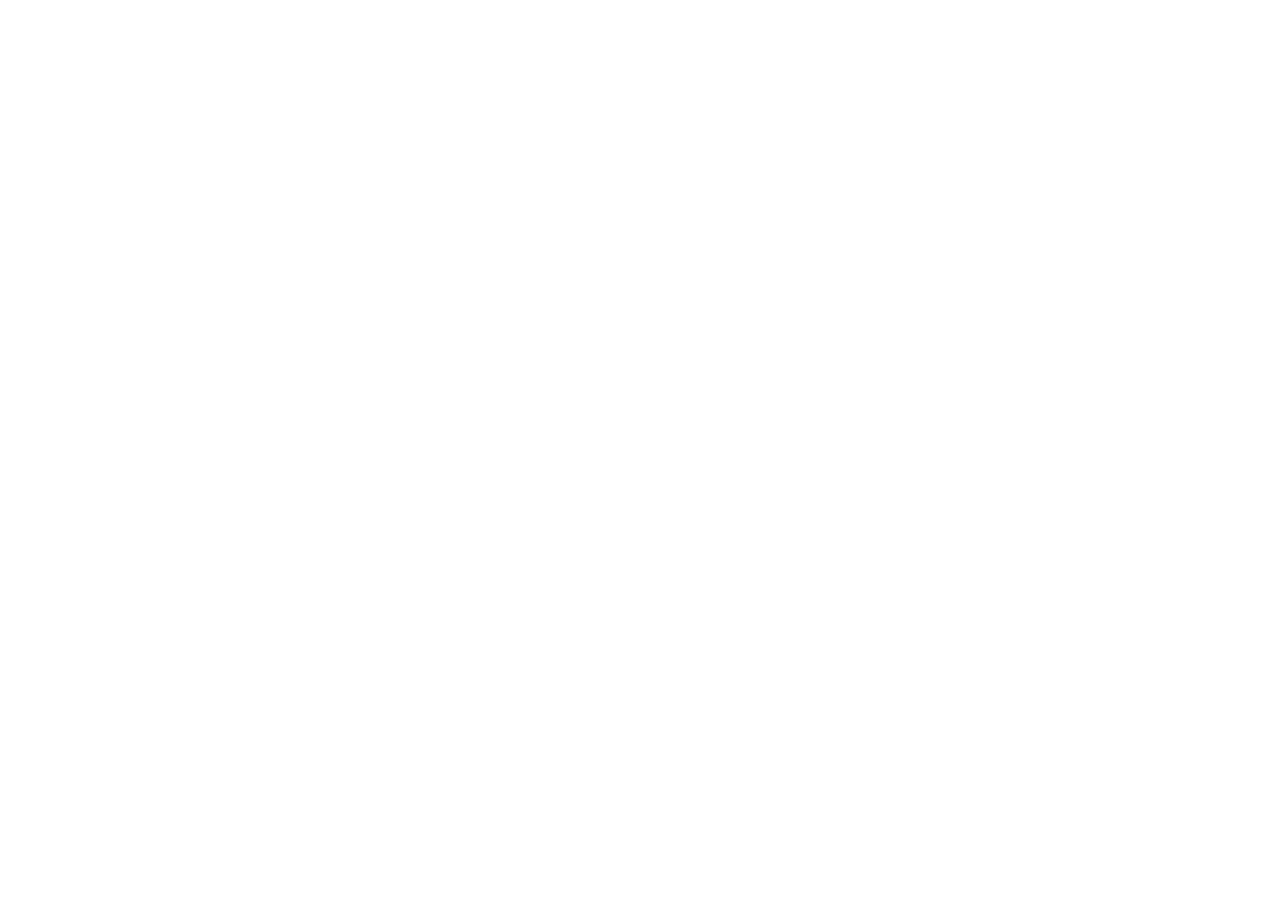
==== index.html @ ea7b30e8 "" ====
<!DOCTYPE html>
<html lang="en">
<head>
    <meta charset="UTF-8">
    <meta name="viewport" content="width=device-width, initial-scale=1.0">
    <title>Document</title>
</head>
<body>
    
</body>
</html>
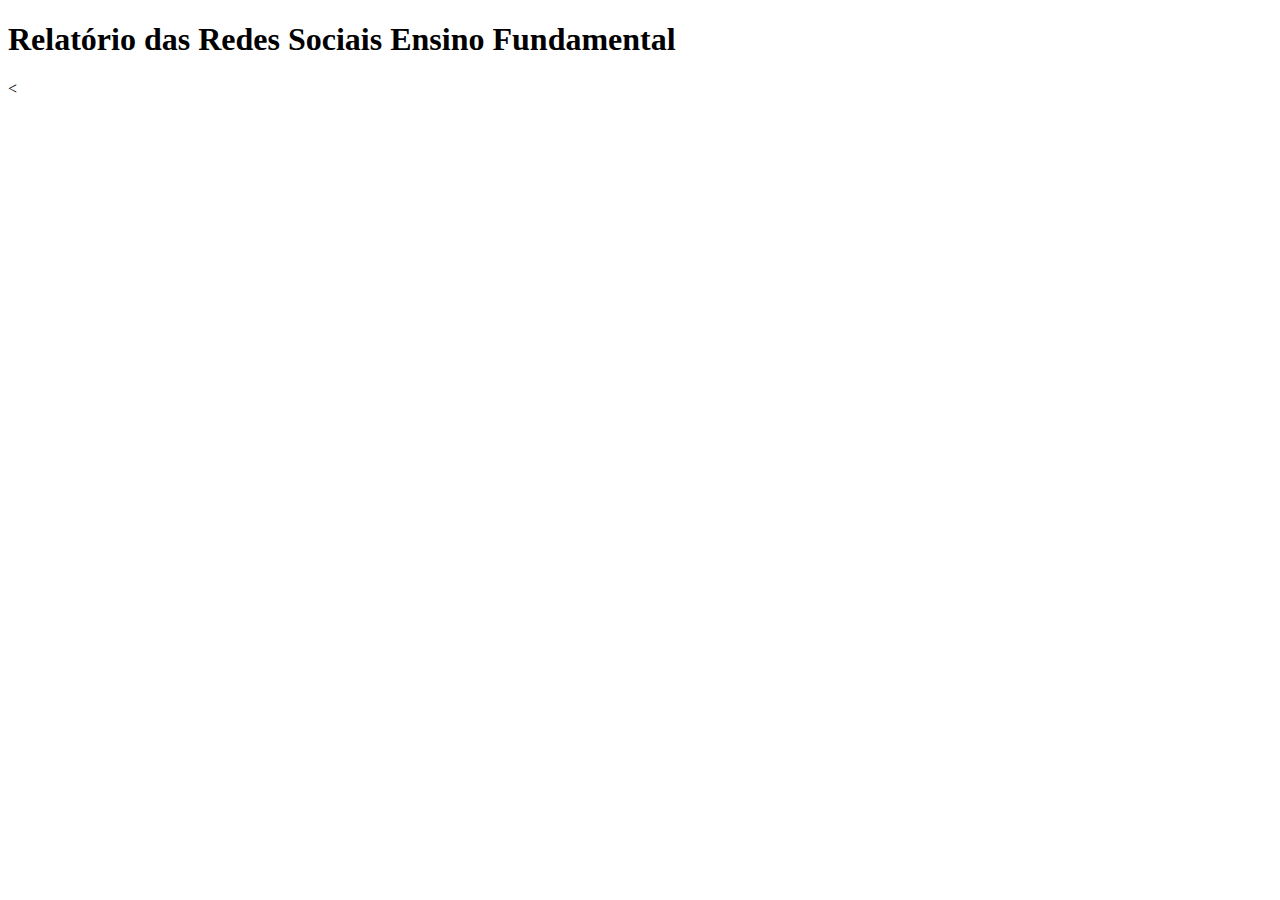
==== commit 6fa2af45: "." ====
--- a/index.html
+++ b/index.html
@@ -1,11 +1,19 @@
 <!DOCTYPE html>
-<html lang="en">
+<html lang="pt-br">
 <head>
     <meta charset="UTF-8">
     <meta name="viewport" content="width=device-width, initial-scale=1.0">
-    <title>Document</title>
+    <title>Redes-sociais</title>
+    <link rel="stylesheet" href="redes sociais/style.css">
 </head>
 <body>
+    <header>
+        <h1>Relatório das Redes Sociais Ensino Fundamental</h1>
+    </header>
+
+    <main></main>
+
+    <footer><</footer>
     
 </body>
 </html>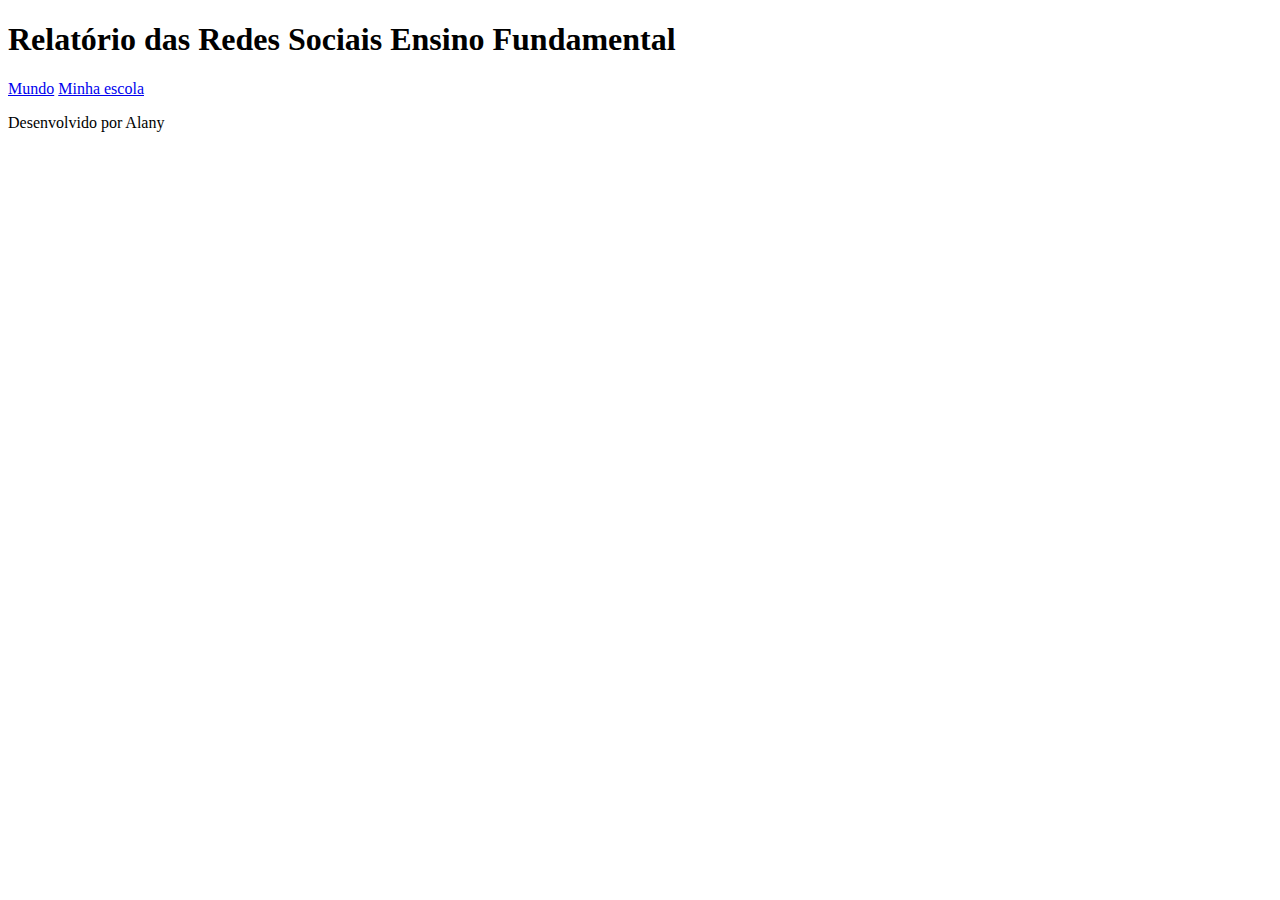
==== commit a811214b: "." ====
--- a/index.html
+++ b/index.html
@@ -9,11 +9,22 @@
 <body>
     <header>
         <h1>Relatório das Redes Sociais Ensino Fundamental</h1>
+    <nav>
+        <a href="index.html">Mundo</a>
+        <a href="#">Minha escola</a>
+    </nav>
     </header>
 
-    <main></main>
+    <main class="graficos-section">
+        <section id="graficos-container" class="graficos-container">
+            <!--crie os graficos aqui-->
+        </section>
 
-    <footer><</footer>
+    </main>
+
+    <footer>
+        <p>Desenvolvido por Alany</p>
+    </footer>
     
 </body>
 </html>--- a/redes sociais/style.css
+++ b/redes sociais/style.css
@@ -0,0 +1,3 @@
+body {
+background-color: var(--bg-color);
+}